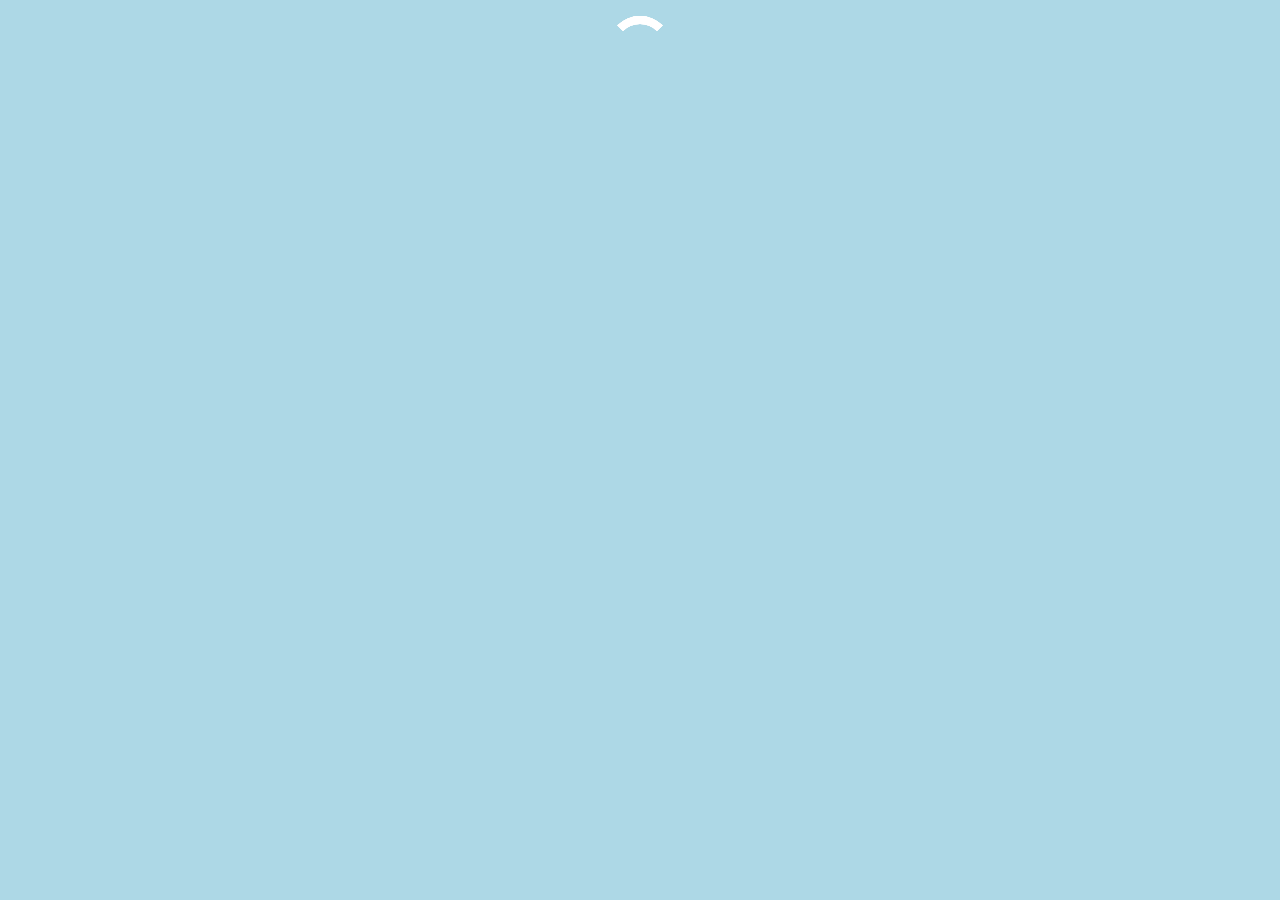
==== index.html @ ed7843cd "Update index.html" ====
<!DOCTYPE html>
<html lang="en">
  <head>
    <meta charset="utf-8">
    <title></title>
    <style>
      body {
        background-color: lightblue;
        text-align: center;
      }
      .lds-ring {
        display: inline-block;
        position: relative;
        width: 80px;
        height: 80px;
      }
      .lds-ring div {
        box-sizing: border-box;
        display: block;
        position: absolute;
        width: 64px;
        height: 64px;
        margin: 8px;
        border: 8px solid #fff;
        border-radius: 50%;
        animation: lds-ring 1.2s cubic-bezier(0.5, 0, 0.5, 1) infinite;
        border-color: #fff transparent transparent transparent;
      }
      .lds-ring div:nth-child(1) {
        animation-delay: -0.45s;
      }
      .lds-ring div:nth-child(2) {
        animation-delay: -0.3s;
      }
      .lds-ring div:nth-child(3) {
        animation-delay: -0.15s;
      }
      @keyframes lds-ring {
        0% { transform: rotate(0deg); }
        100% { transform: rotate(360deg); }
      }
    </style>
  </head>
  <body>
    <script>
      const AS_URL_BASE = "https://script.google.com/macros/s/AKfycbzrPv-cnfAAnjQVQA6FGvjVqMX7Si0PPgv0apbabflniJU63GXZWElWcPzp_oJaA616/exec";
      
      var url = document.location.href;
      var k = url.substr(url.lastIndexOf("k=")+2);
    
      if(k){
        fetch(AS_URL_BASE+'?k='+k)
        .then(r => r.text())
        .then((r) => {
          console.log(r);
          //document.write(r);
          if(r){
            document.location.replace(r);
          }
        })
        .catch(err => console.log(err))
      }
    </script>
  
    <div class="lds-ring"><div></div><div></div><div></div><div></div></div>
  
  </body>
</html>
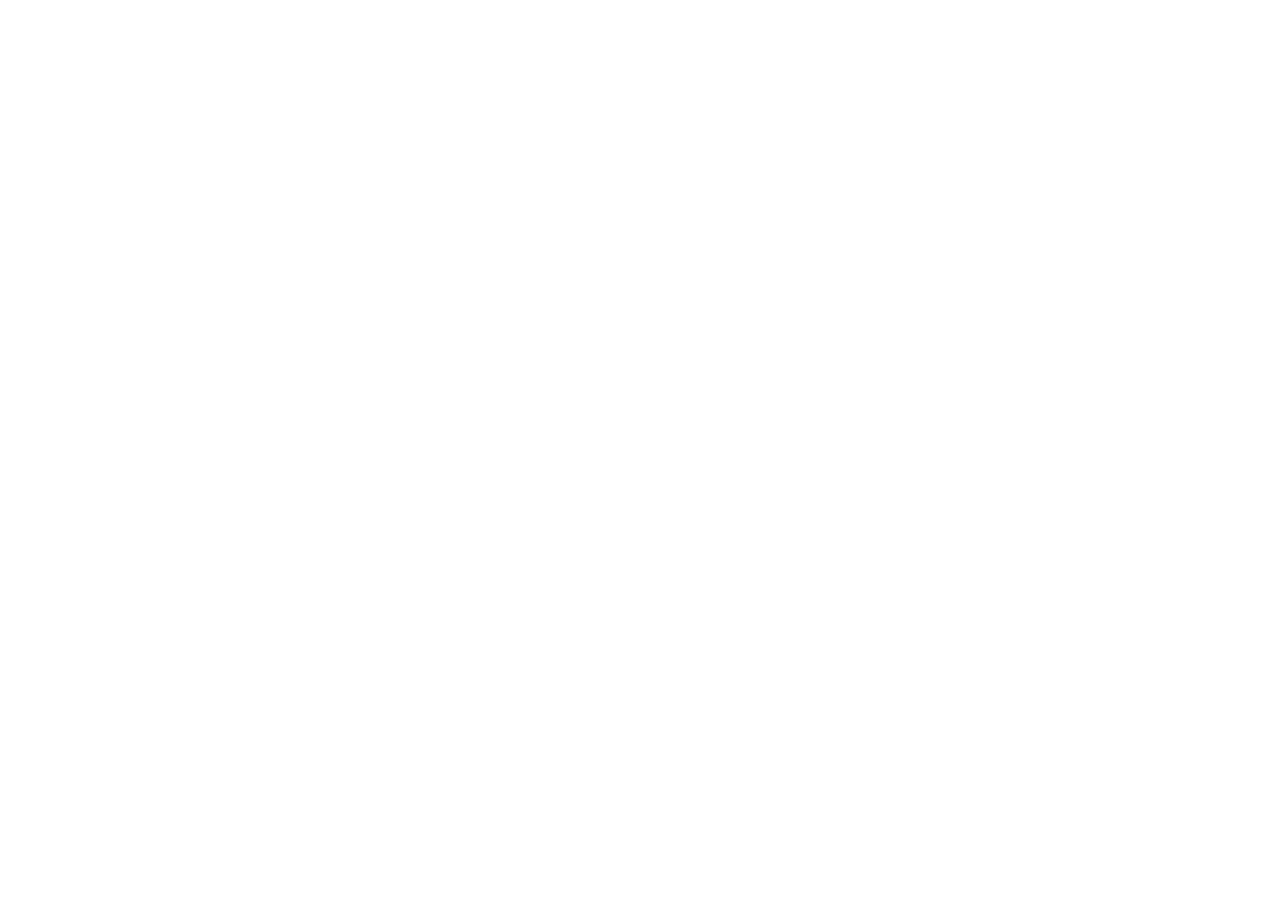
==== commit c334e1d1: "Update index.html" ====
--- a/index.html
+++ b/index.html
@@ -2,67 +2,14 @@
 <html lang="en">
   <head>
     <meta charset="utf-8">
-    <title></title>
-    <style>
-      body {
-        background-color: lightblue;
-        text-align: center;
-      }
-      .lds-ring {
-        display: inline-block;
-        position: relative;
-        width: 80px;
-        height: 80px;
-      }
-      .lds-ring div {
-        box-sizing: border-box;
-        display: block;
-        position: absolute;
-        width: 64px;
-        height: 64px;
-        margin: 8px;
-        border: 8px solid #fff;
-        border-radius: 50%;
-        animation: lds-ring 1.2s cubic-bezier(0.5, 0, 0.5, 1) infinite;
-        border-color: #fff transparent transparent transparent;
-      }
-      .lds-ring div:nth-child(1) {
-        animation-delay: -0.45s;
-      }
-      .lds-ring div:nth-child(2) {
-        animation-delay: -0.3s;
-      }
-      .lds-ring div:nth-child(3) {
-        animation-delay: -0.15s;
-      }
-      @keyframes lds-ring {
-        0% { transform: rotate(0deg); }
-        100% { transform: rotate(360deg); }
-      }
-    </style>
+    <title> ZBIKE | Dynamic QR</title>
+    <link rel="stylesheet" href="style.css">
   </head>
   <body>
-    <script>
-      const AS_URL_BASE = "https://script.google.com/macros/s/AKfycbzrPv-cnfAAnjQVQA6FGvjVqMX7Si0PPgv0apbabflniJU63GXZWElWcPzp_oJaA616/exec";
-      
-      var url = document.location.href;
-      var k = url.substr(url.lastIndexOf("k=")+2);
+
+    <div></div><div class="lds-ring"><div></div><div></div><div></div></div>
+    <script src="config.js"></script>
+    <script src="script.js"></script>
     
-      if(k){
-        fetch(AS_URL_BASE+'?k='+k)
-        .then(r => r.text())
-        .then((r) => {
-          console.log(r);
-          //document.write(r);
-          if(r){
-            document.location.replace(r);
-          }
-        })
-        .catch(err => console.log(err))
-      }
-    </script>
-  
-    <div class="lds-ring"><div></div><div></div><div></div><div></div></div>
-  
   </body>
 </html>
--- a/style.css
+++ b/style.css
@@ -0,0 +1,40 @@
+body {
+    background-color: lightred;
+    text-align: center;
+}
+.lds-ring {
+    display: inline-block;
+    position: relative;
+    width: 80px;
+    height: 80px;
+}
+.lds-ring div {
+    box-sizing: border-box;
+    display: block;
+    position: absolute;
+    width: 64px;
+    height: 64px;
+    margin: 8px;
+    border: 8px solid #fff;
+    border-radius: 50%;
+    animation: lds-ring 1.2s cubic-bezier(0.5, 0, 0.5, 1) infinite;
+    border-color: #fff transparent transparent transparent;
+}
+.lds-ring div:nth-child(1) {
+    animation-delay: -0.45s;
+}
+.lds-ring div:nth-child(2) {
+    animation-delay: -0.3s;
+}
+.lds-ring div:nth-child(3) {
+    animation-delay: -0.15s;
+}
+@keyframes lds-ring {
+    0% { transform: rotate(0deg); }
+    100% { transform: rotate(360deg); }
+}
+#qrcode {
+  width:200px;
+  height:200px;
+  margin-top:15px;
+}
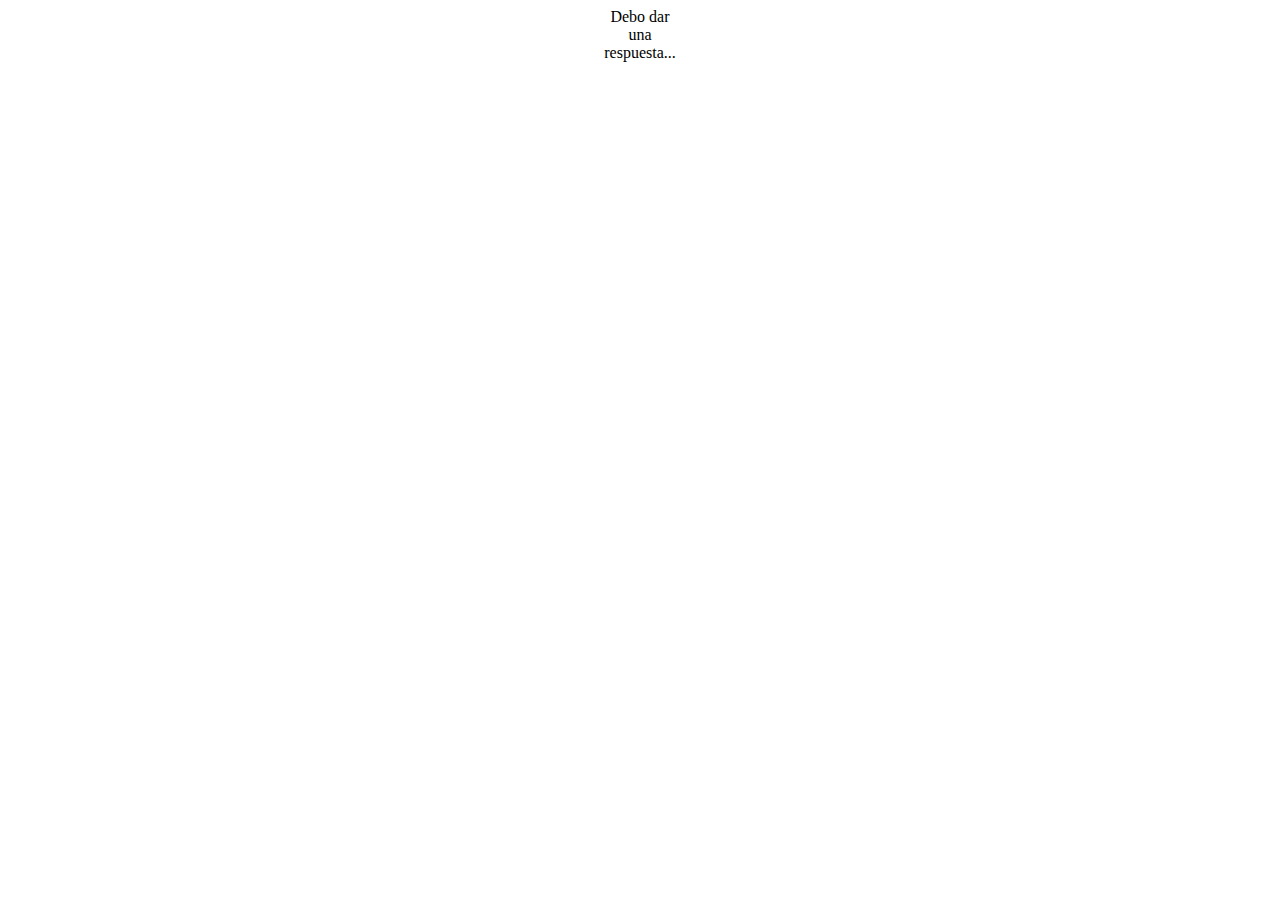
==== commit 3ac168af: "Update index.html" ====
--- a/index.html
+++ b/index.html
@@ -7,7 +7,7 @@
   </head>
   <body>
 
-    <div></div><div class="lds-ring"><div></div><div></div><div></div></div>
+    <div></div><div class="lds-ring">Debo dar una respuesta...<div></div><div></div><div></div></div>
     <script src="config.js"></script>
     <script src="script.js"></script>
     
